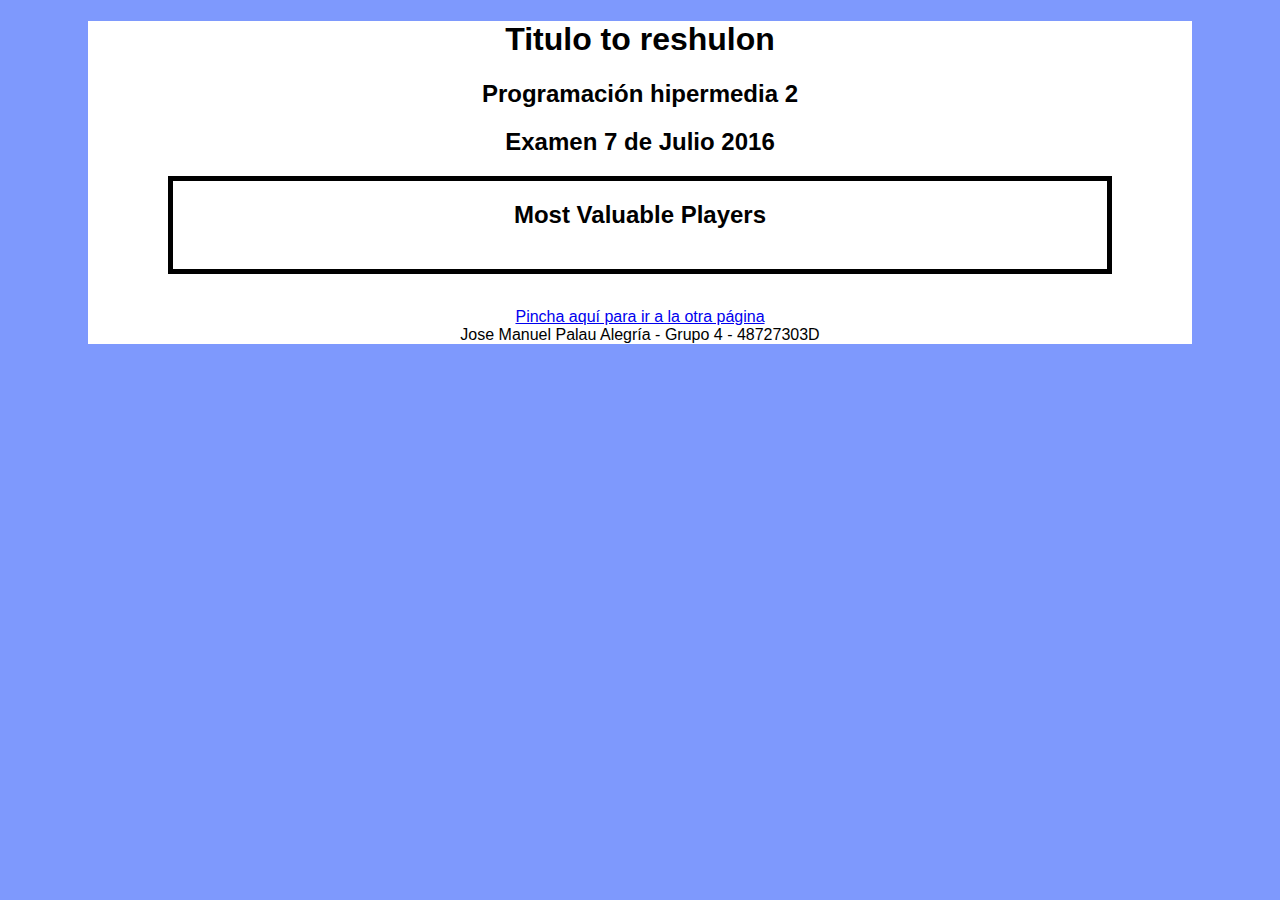
==== index.html @ 1e35f60f "Commit inicial" ====
<!DOCTYPE html>
<html lang="en">
<head>
	<meta charset="UTF-8">
	<title>Examen Julio</title>
	<link rel="stylesheet" type="text/css" href="estilos.css">
	<script type="text/javascript" src="funciones.js"></script>
</head>
<body onload="arranque_personalizado();">
	<section>
		<header>
			 <h1> Titulo to reshulon</h1>
			 <h2> Programación hipermedia 2 </h2>
			 <h2> Examen 7 de Julio 2016 </h2>
		 </header>
		<section id="mvp"> 
			<h2> Most Valuable Players </h2>
			<div><table  id = "clasificaciones"></table> </div>
		</section>
		<br>
			<a href="otra_pagina.html">Pincha aquí para ir a la otra página</a>
		<footer> Jose Manuel Palau Alegría - Grupo 4 - 48727303D </footer>
	</section>
</body>
</html>
---- estilos.css ----
body{
  background: #7E99FD; /* For browsers that do not support gradients */
  font-family: sans-serif;
}
header{
	text-align:center;
}
section{
	text-align: center;
	margin-left: 5em;
	margin-right: 5em;
	background-color:white;

}
section > section{
}
section >section> div {
	overflow-x:auto;
}
a{
	text-align: center;
}
footer{
	text-align:center;
}

#mvp{
    border-style: solid;
    border-width: 5px;
    margin-bottom: 1em;
}
#clasificaciones{
  width:500px;
  margin: 10px auto;
}

.flex-container {
    display: -webkit-flex;
    display: flex;
}

.flex-item {
    background-color: cornflowerblue;
    width: 100px;
    height: 100px;
    margin: 10px;
}
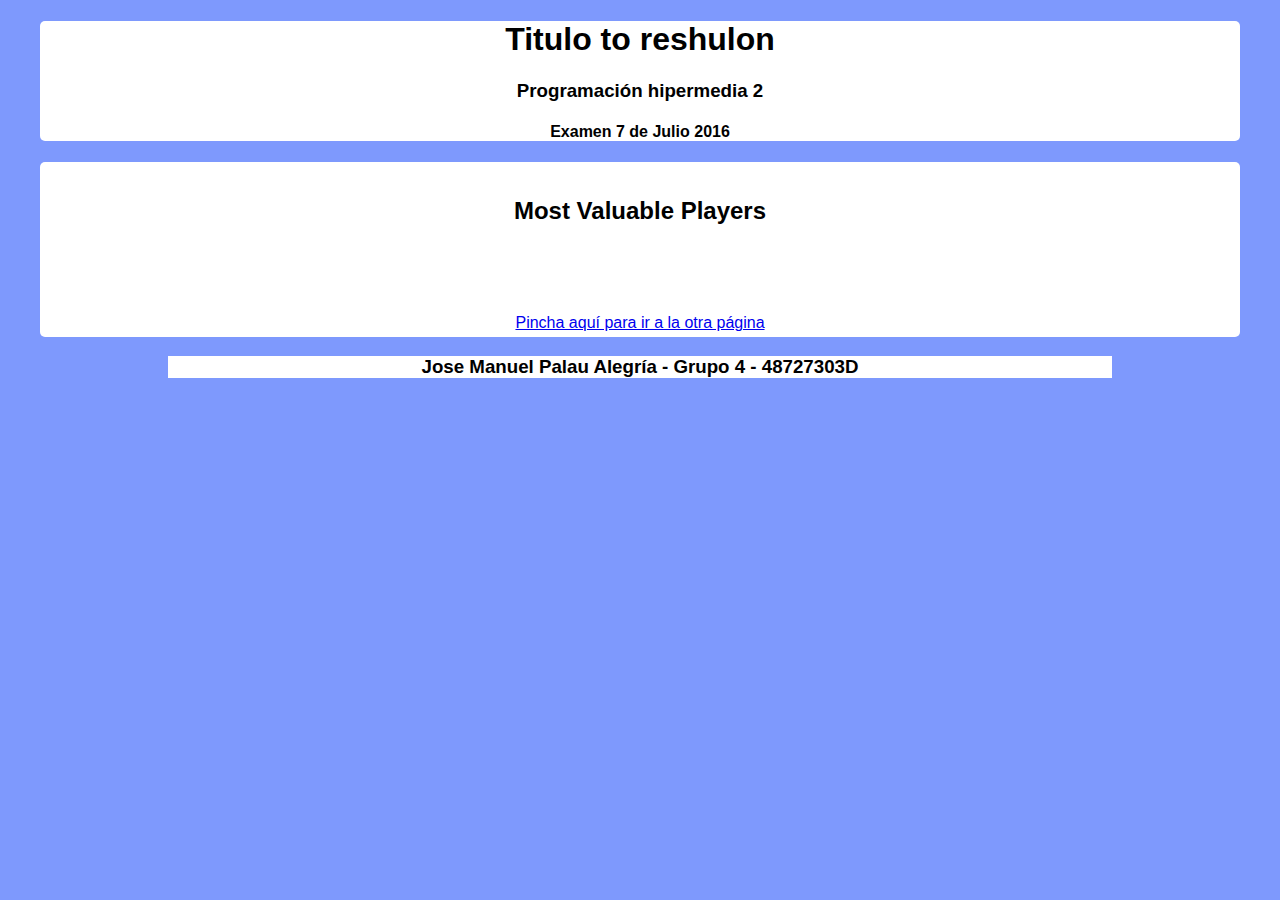
==== commit d23cf4ff: "Mobile first ^^" ====
--- a/index.html
+++ b/index.html
@@ -7,19 +7,22 @@
 	<script type="text/javascript" src="funciones.js"></script>
 </head>
 <body onload="arranque_personalizado();">
-	<section>
 		<header>
 			 <h1> Titulo to reshulon</h1>
-			 <h2> Programación hipermedia 2 </h2>
-			 <h2> Examen 7 de Julio 2016 </h2>
+			 <h3> Programación hipermedia 2 </h3>
+			 <h4> Examen 7 de Julio 2016 </h4>
 		 </header>
+
+	 	<section>
+
 		<section id="mvp"> 
 			<h2> Most Valuable Players </h2>
 			<div><table  id = "clasificaciones"></table> </div>
 		</section>
 		<br>
 			<a href="otra_pagina.html">Pincha aquí para ir a la otra página</a>
-		<footer> Jose Manuel Palau Alegría - Grupo 4 - 48727303D </footer>
 	</section>
+			<footer> <h3>Jose Manuel Palau Alegría - Grupo 4 - 48727303D </h3></footer>
+
 </body>
 </html>--- a/estilos.css
+++ b/estilos.css
@@ -1,34 +1,38 @@
 body{
   background: #7E99FD; /* For browsers that do not support gradients */
   font-family: sans-serif;
+
 }
 header{
 	text-align:center;
+  background-color: white;
+  border-radius: 5px;
+
 }
+footer{
+  text-align:center;
+  background-color: white;
+  text-align:center;
+
+}
+
 section{
 	text-align: center;
-	margin-left: 5em;
-	margin-right: 5em;
 	background-color:white;
+  border-radius: 5px;
+  margin:5px;
+  padding: 5px;
+}
 
-}
-section > section{
-}
 section >section> div {
 	overflow-x:auto;
+  padding: 5px;
 }
 a{
 	text-align: center;
 }
-footer{
-	text-align:center;
-}
 
-#mvp{
-    border-style: solid;
-    border-width: 5px;
-    margin-bottom: 1em;
-}
+
 #clasificaciones{
   width:500px;
   margin: 10px auto;
@@ -45,3 +49,23 @@
     height: 100px;
     margin: 10px;
 }
+@media (min-width: 550px) {
+
+  section
+  {
+    margin-left: 2em;
+    margin-right: 2em;
+  }
+  #mvp{
+      margin-bottom: 1em;
+  }
+  header{
+    margin-left: 2em;
+    margin-right: 2em;
+
+  }
+  footer{
+    margin-left: 10em;
+    margin-right: 10em;
+  }
+}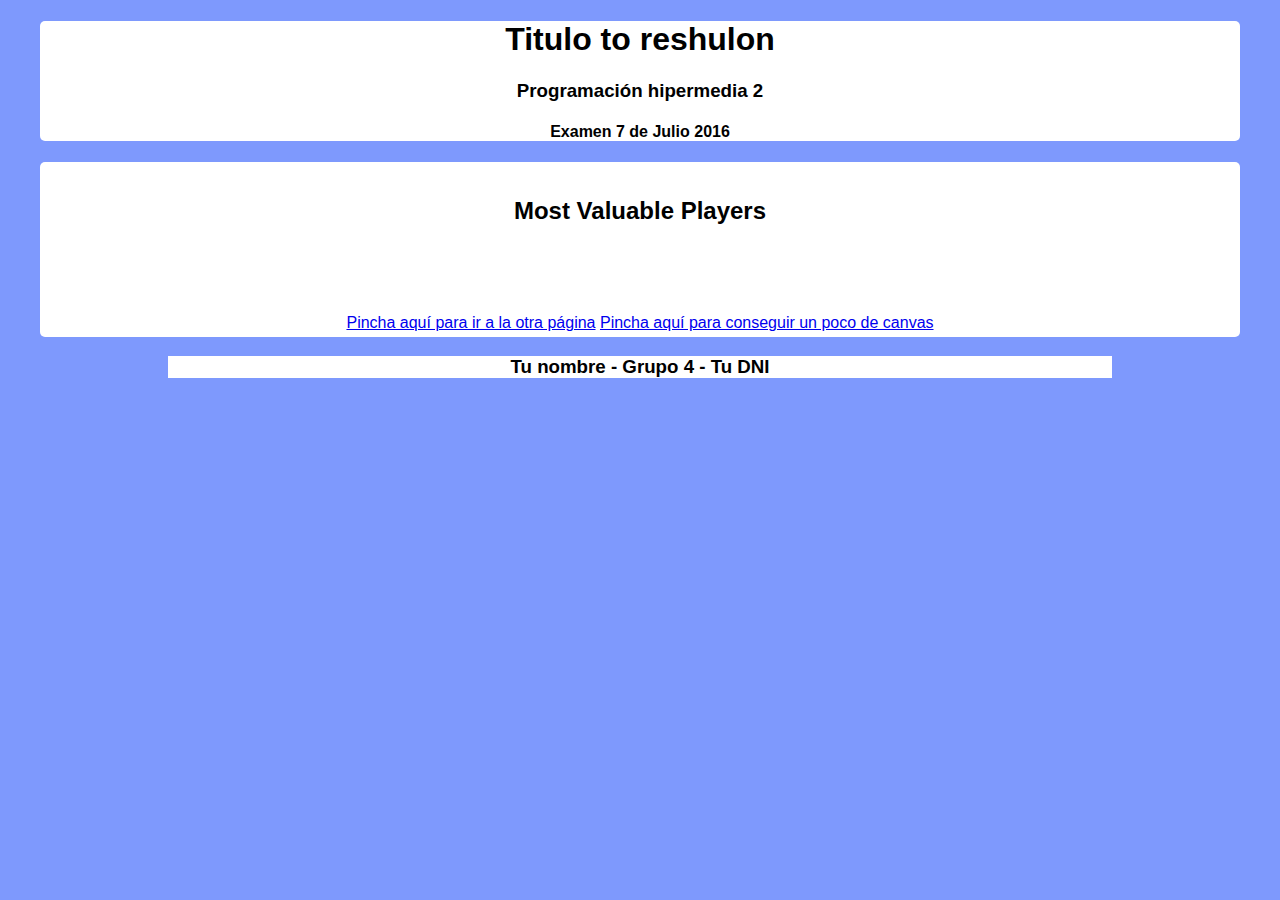
==== commit 0ec7fa83: "Vamos a ver si no la lio" ====
--- a/index.html
+++ b/index.html
@@ -6,7 +6,7 @@
 	<link rel="stylesheet" type="text/css" href="estilos.css">
 	<script type="text/javascript" src="funciones.js"></script>
 </head>
-<body onload="arranque_personalizado();">
+<body onload="arranque_index();">
 		<header>
 			 <h1> Titulo to reshulon</h1>
 			 <h3> Programación hipermedia 2 </h3>
@@ -21,8 +21,10 @@
 		</section>
 		<br>
 			<a href="otra_pagina.html">Pincha aquí para ir a la otra página</a>
+			<a href="canvas.html">Pincha aquí para conseguir un poco de canvas</a>
+
 	</section>
-			<footer> <h3>Jose Manuel Palau Alegría - Grupo 4 - 48727303D </h3></footer>
+			<footer> <h3>Tu nombre - Grupo 4 - Tu DNI </h3></footer>
 
 </body>
 </html>--- a/estilos.css
+++ b/estilos.css
@@ -49,6 +49,21 @@
     height: 100px;
     margin: 10px;
 }
+canvas{
+  border: 1px;
+  border-style: solid;
+}
+#things{
+  border: 1px;
+  border-style: solid;
+  width:280px;
+  height: 240px;
+}
+.fichas{
+  height: 20px;
+  width: 80px;
+  background-color: red;
+}
 @media (min-width: 550px) {
 
   section
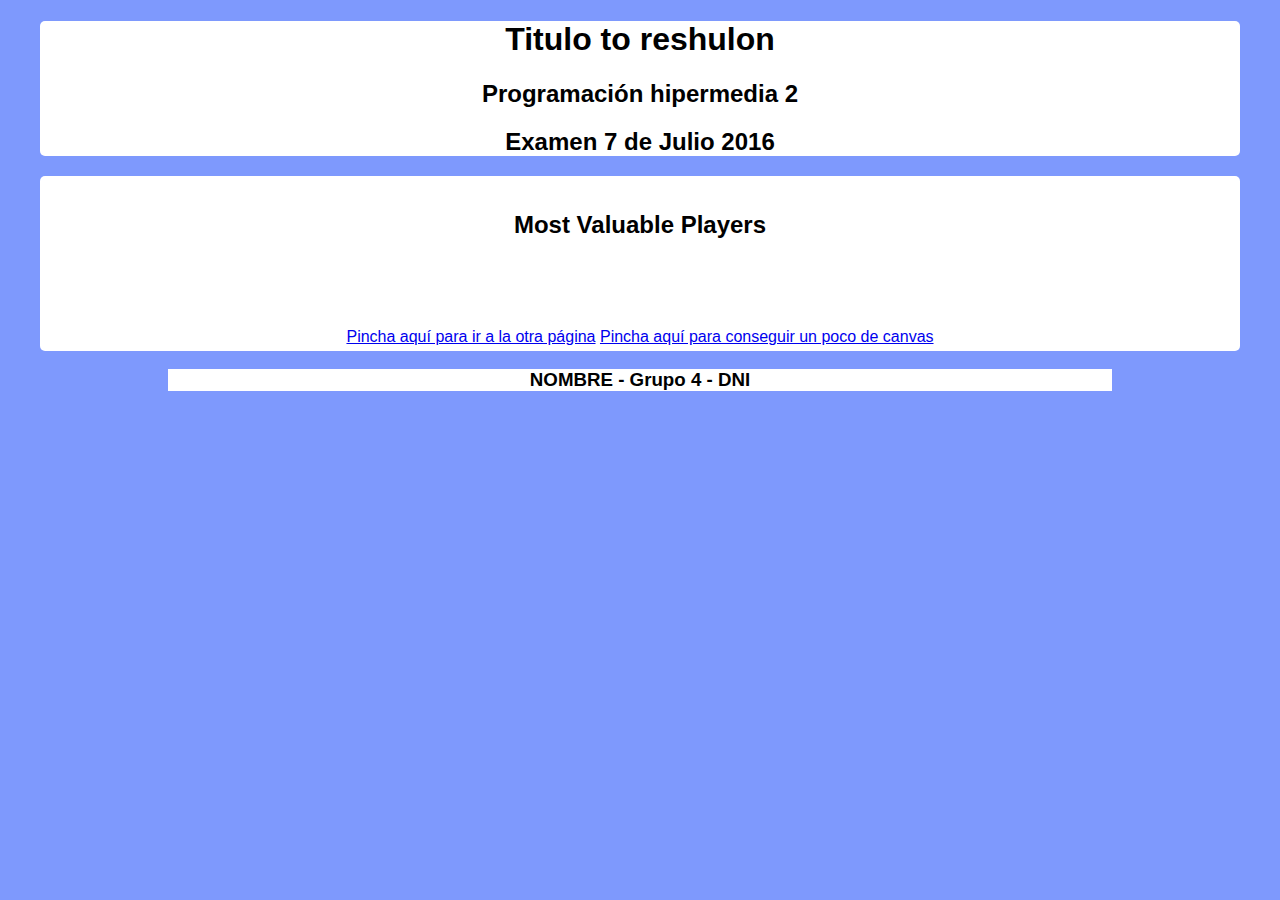
==== commit 87713319: "Drag and drop tonto hecho" ====
--- a/index.html
+++ b/index.html
@@ -7,24 +7,34 @@
 	<script type="text/javascript" src="funciones.js"></script>
 </head>
 <body onload="arranque_index();">
+
+	<head>
+		<meta charset="UTF-8">
+		<title>Examen Julio</title>
+		<link rel="stylesheet" type="text/css" href="estilos.css">
+		<script type="text/javascript" src="funciones.js"></script>
+	</head>
+	<body onload="arranque_personalizado();">	
 		<header>
-			 <h1> Titulo to reshulon</h1>
-			 <h3> Programación hipermedia 2 </h3>
-			 <h4> Examen 7 de Julio 2016 </h4>
-		 </header>
-
-	 	<section>
-
-		<section id="mvp"> 
-			<h2> Most Valuable Players </h2>
-			<div><table  id = "clasificaciones"></table> </div>
-		</section>
-		<br>
-			<a href="otra_pagina.html">Pincha aquí para ir a la otra página</a>
-			<a href="canvas.html">Pincha aquí para conseguir un poco de canvas</a>
-
-	</section>
-			<footer> <h3>Tu nombre - Grupo 4 - Tu DNI </h3></footer>
-
-</body>
+			<h1>Titulo to reshulon</h1>
+			<h2>Programación hipermedia 2</h2>
+			<h2>Examen 7 de Julio 2016</h2>
+		</header>
+		<div class="content-wrap">
+			<main>
+				<section>
+					<section id="mvp"> 
+						<h2> Most Valuable Players </h2>
+						<div><table  id = "clasificaciones"></table> </div>
+					</section>
+					<br>
+						<a href="otra_pagina.html">Pincha aquí para ir a la otra página</a>
+						<a href="canvas.html">Pincha aquí para conseguir un poco de canvas</a>
+				</section>
+			</main>
+		</div>
+		<footer>
+			<h3>NOMBRE - Grupo 4 - DNI</h3>
+		</footer>
+	</body>
 </html>